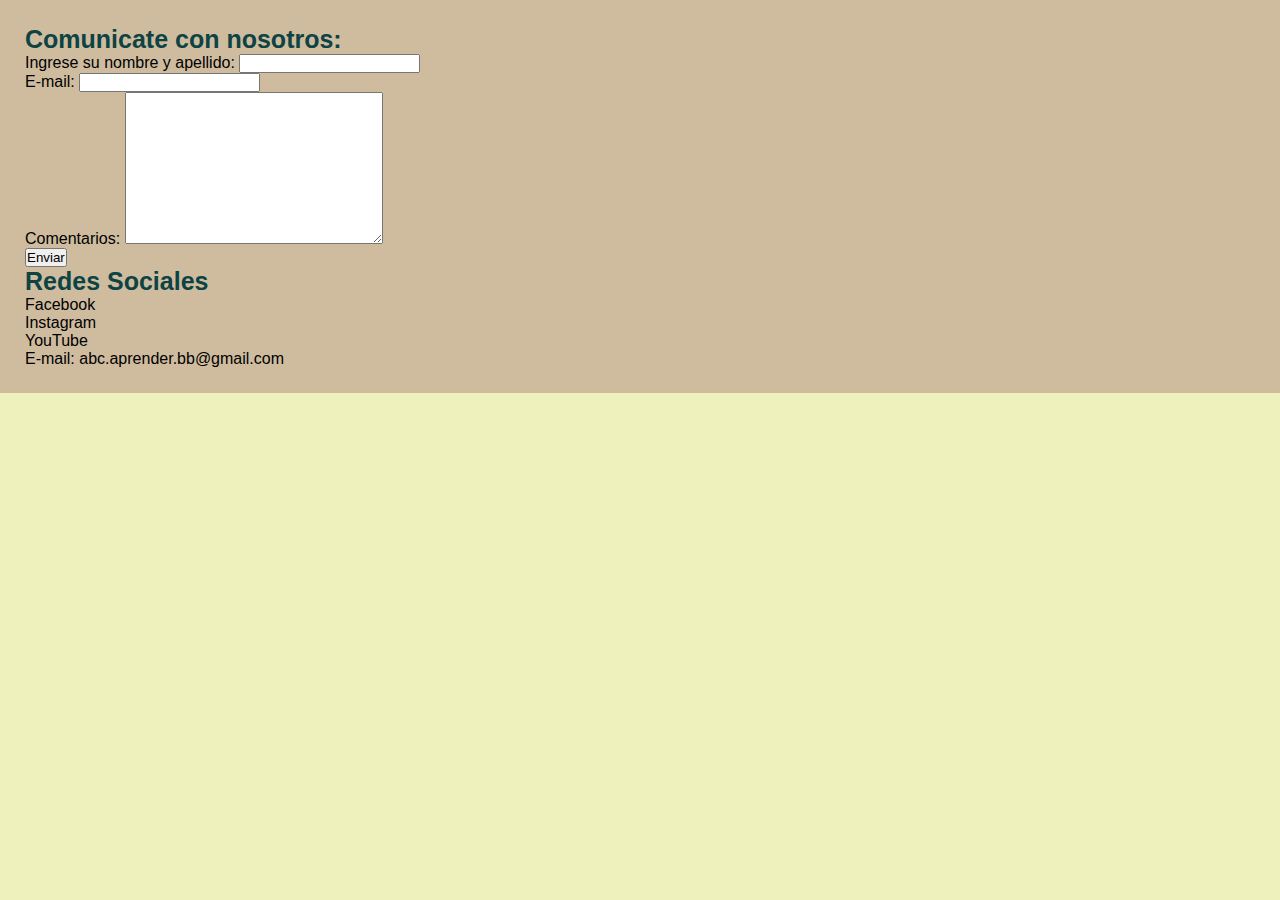
==== pages/contacto.html @ 9b9927b5 "Inicio del proyecto y estilo" ====
<!DOCTYPE html>
<html lang="en">
<head>
    <meta charset="UTF-8">
    <meta http-equiv="X-UA-Compatible" content="IE=edge">
    <meta name="viewport" content="width=device-width, initial-scale=1.0">
    <link rel="stylesheet" href="../css/style.css">
    <title>contacto y redes sociales</title>
</head>
<body>
    <footer id="footer-index">
        <h2>Comunicate con nosotros:</h2>
            <form action="">

                <div>
                    <label for="nombre-usuario">Ingrese su nombre y apellido:</label>
                    <input type="text" id="nombre-usuario">
                </div>

                <div>
                    <label for="email-usuario">E-mail:</label>
                    <input type="email" id="email-usuario">
                </div>

                <div>
                    <label for="mensaje-usuario">Comentarios:</label>
                    <textarea name="" id="mensaje-usuario" cols="30" rows="10"></textarea>
                </div>

                <div>
                    <input type="submit" value="Enviar">
                </div>

        <h2>Redes Sociales</h2>
        <ul>
            <li><a href="https://www.facebook.com/ABC.Aprender.BB/?ref=page_internal " target="_blank">Facebook</a></li>
            <li><a href="https://www.instagram.com/abc.aprender.bb/" target="_blank">Instagram</a></li>
            <li><a href="https://www.youtube.com/channel/UCB7CX9ykxJaeTlSwDlLMAWg" target="_blank">YouTube</a></li>
            <li>E-mail: abc.aprender.bb@gmail.com</li>
        </ul>
        </form>
    </footer>

</body>
</html>
---- css/style.css ----
*{
    margin: 0;
    padding: 0;
    box-sizing: border-box;

}
a {
    text-decoration: none;
    color: black;    
}

/* Fuente-Color css */
body {font-family:'Manrope', sans-serif;
background-color: rgb(238, 241, 188);}
    h1 {color: rgb(95, 16, 95); font-weight: 900; font-style: oblique;
text-align:center; font-size: 50px;
}

/* ---HEADER----*/

/* header texto portada */
.alinear_flex {
    display: flex;
    justify-content: center;
}

/* header secciones arriba */
header section {display:flex;
justify-content: space-evenly;}

header {
    background-color:rgb(207, 188, 159) ;
}

    h2 {color: rgb(13, 67, 67);}

/* caja de nav */
.caja1 {

    width: 700px;
    height: 350px;
    background-color: rgb(207, 188, 159);
    border: ridge 4px salmon ;
    padding: 4px 2px 4px 2px;
    margin: 20px 30px 20px 30px ;
    margin-left: auto;
    margin-right: auto;
    text-align: justify;
}







/* ---MAIN Y ASIDE--- */

.index-novedades {
    display: grid;
    grid-template-columns: auto auto;
    grid-template-rows: auto auto  ;
    grid-template-areas: 
    "novedades logo"
    "novedades instituciones";
    gap: 5px;
}
    .novedades {
        grid-area: novedades;
    }

    .logo {
        display: flex;
        grid-area: logo;
        justify-content: center;
    }
    .instituciones {
    
        grid-area: instituciones;
    }



/* novedades_video YT */
.alinear_video {
    display: flex;
    justify-content: center;
}
    nav ul {list-style:none;
text-align: center;
}
    main h2 {text-align: center; 
        font-size: xx-large;
    }


    section a {text-decoration: none; font-size: 20px;}
 /* LOGO */
.alinear_logo {
    display: flex;
    justify-content: right;
}

    aside a {text-decoration: none;}

    /*---GALERIA CURSOS  */
.galeria ul {
    list-style-type: none;
}
.galeria {
    padding: 15px 0px;

}
.galeria h2 {
    text-align: center;
    padding: 10px;
}
.grilla-galeria {
    display: flex;
    flex-direction: column;
    align-items: center;
    gap: 20px;
}
.grilla-galeria img {
    width: 95%;
}
@media (min-width:768px) {
    .grilla-galeria {
        display: grid;
        justify-content: center;
        grid-template-columns: 500px;
    }
}

    .color-negro {color:black}
    .color-verde {color: rgb(8, 49, 8);}

    /* ---FOOTER--- */
    footer a {text-decoration: none;}
    footer ul {list-style:none;
        font-size: 16px;
    }
    footer label {font-size: 16px;}
    footer h2 {font-size: 25px;}
    footer{
        background-color:rgb(207, 188, 159) ;
        padding: 25px;
}
footer section {
    display: flex;
    justify-content: space-between;
}
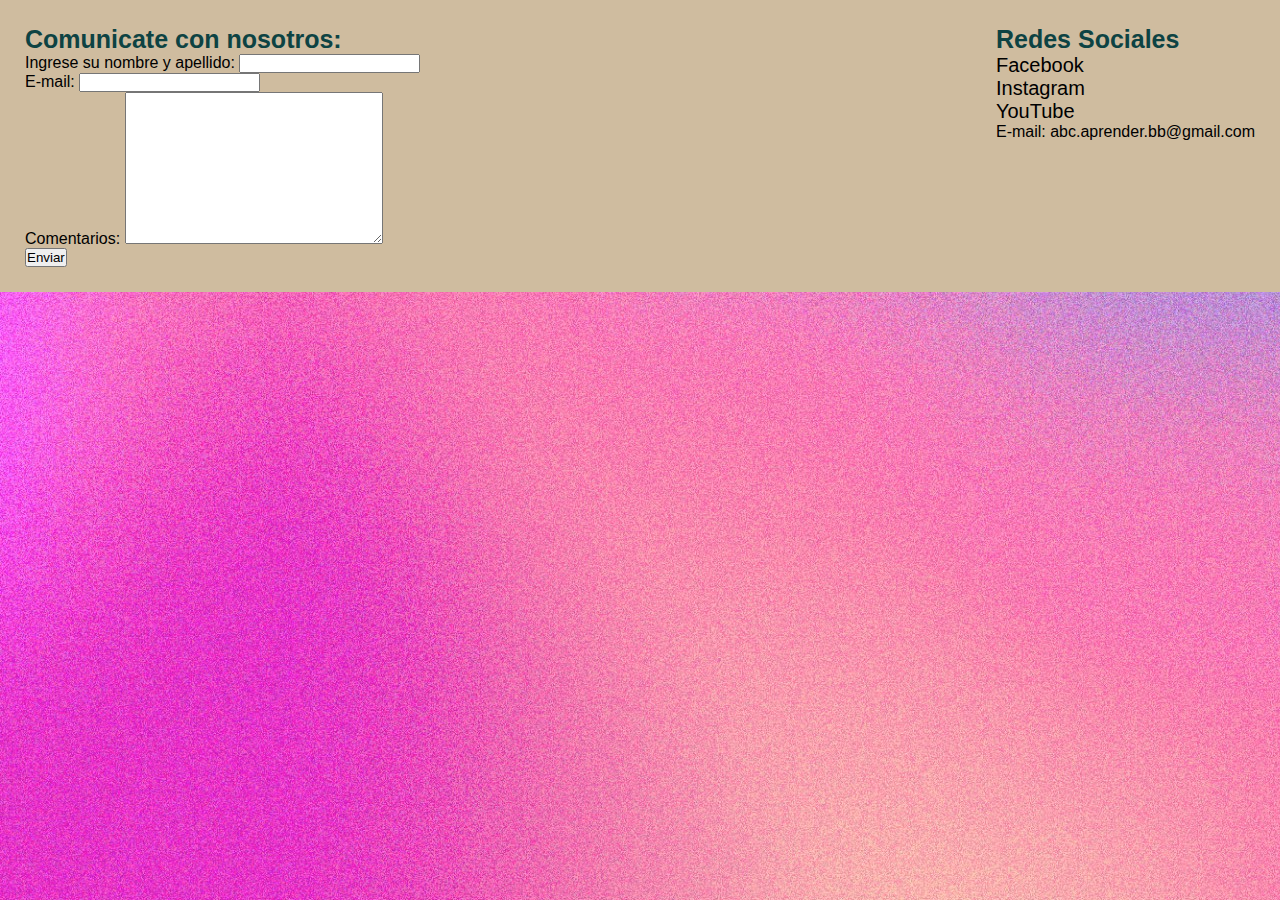
==== commit 9a27ae9f: "moficacion carpeta github" ====
--- a/pages/contacto.html
+++ b/pages/contacto.html
@@ -9,36 +9,40 @@
 </head>
 <body>
     <footer id="footer-index">
-        <h2>Comunicate con nosotros:</h2>
+        <section class="ft-main">
+        <div class="ft-main-item">
+        <h2 class="ft-title"> Comunicate con nosotros:</h2>
             <form action="">
-
                 <div>
                     <label for="nombre-usuario">Ingrese su nombre y apellido:</label>
                     <input type="text" id="nombre-usuario">
                 </div>
-
                 <div>
                     <label for="email-usuario">E-mail:</label>
                     <input type="email" id="email-usuario">
                 </div>
-
                 <div>
                     <label for="mensaje-usuario">Comentarios:</label>
                     <textarea name="" id="mensaje-usuario" cols="30" rows="10"></textarea>
                 </div>
-
                 <div>
                     <input type="submit" value="Enviar">
-                </div>
+                </div>  
+            </div>
 
-        <h2>Redes Sociales</h2>
-        <ul>
-            <li><a href="https://www.facebook.com/ABC.Aprender.BB/?ref=page_internal " target="_blank">Facebook</a></li>
-            <li><a href="https://www.instagram.com/abc.aprender.bb/" target="_blank">Instagram</a></li>
-            <li><a href="https://www.youtube.com/channel/UCB7CX9ykxJaeTlSwDlLMAWg" target="_blank">YouTube</a></li>
-            <li>E-mail: abc.aprender.bb@gmail.com</li>
-        </ul>
+            <div class="ft-main-item">
+            <h2 class="ft-title">Redes Sociales</h2>
+
+                <ul>
+                <li><a href="https://www.facebook.com/ABC.Aprender.BB/?ref=page_internal " target="_blank">Facebook</a></li>
+                <li><a href="https://www.instagram.com/abc.aprender.bb/" target="_blank">Instagram</a></li>
+                <li><a href="https://www.youtube.com/channel/UCB7CX9ykxJaeTlSwDlLMAWg" target="_blank">YouTube</a></li>
+                <li>E-mail: abc.aprender.bb@gmail.com</li>
+            </ul>
         </form>
+            </div>
+        </section>
+
     </footer>
 
 </body>
--- a/css/style.css
+++ b/css/style.css
@@ -3,6 +3,9 @@
     padding: 0;
     box-sizing: border-box;
 
+}
+body {
+    background-image: url(../imagenes/portada-fondo.jpg);
 }
 a {
     text-decoration: none;
@@ -11,7 +14,7 @@
 
 /* Fuente-Color css */
 body {font-family:'Manrope', sans-serif;
-background-color: rgb(238, 241, 188);}
+}
     h1 {color: rgb(95, 16, 95); font-weight: 900; font-style: oblique;
 text-align:center; font-size: 50px;
 }
@@ -34,8 +37,13 @@
 
     h2 {color: rgb(13, 67, 67);}
 
+.button:hover {
+    border: 1px solid black;
+    background-color: rgb(105, 90, 118);
+}
+
 /* caja de nav */
-.caja1 {
+nav{
 
     width: 700px;
     height: 350px;
@@ -55,6 +63,7 @@
 
 
 /* ---MAIN Y ASIDE--- */
+
 
 .index-novedades {
     display: grid;
@@ -89,7 +98,7 @@
     nav ul {list-style:none;
 text-align: center;
 }
-    main h2 {text-align: center; 
+    main h2 {text-align: right; 
         font-size: xx-large;
     }
 
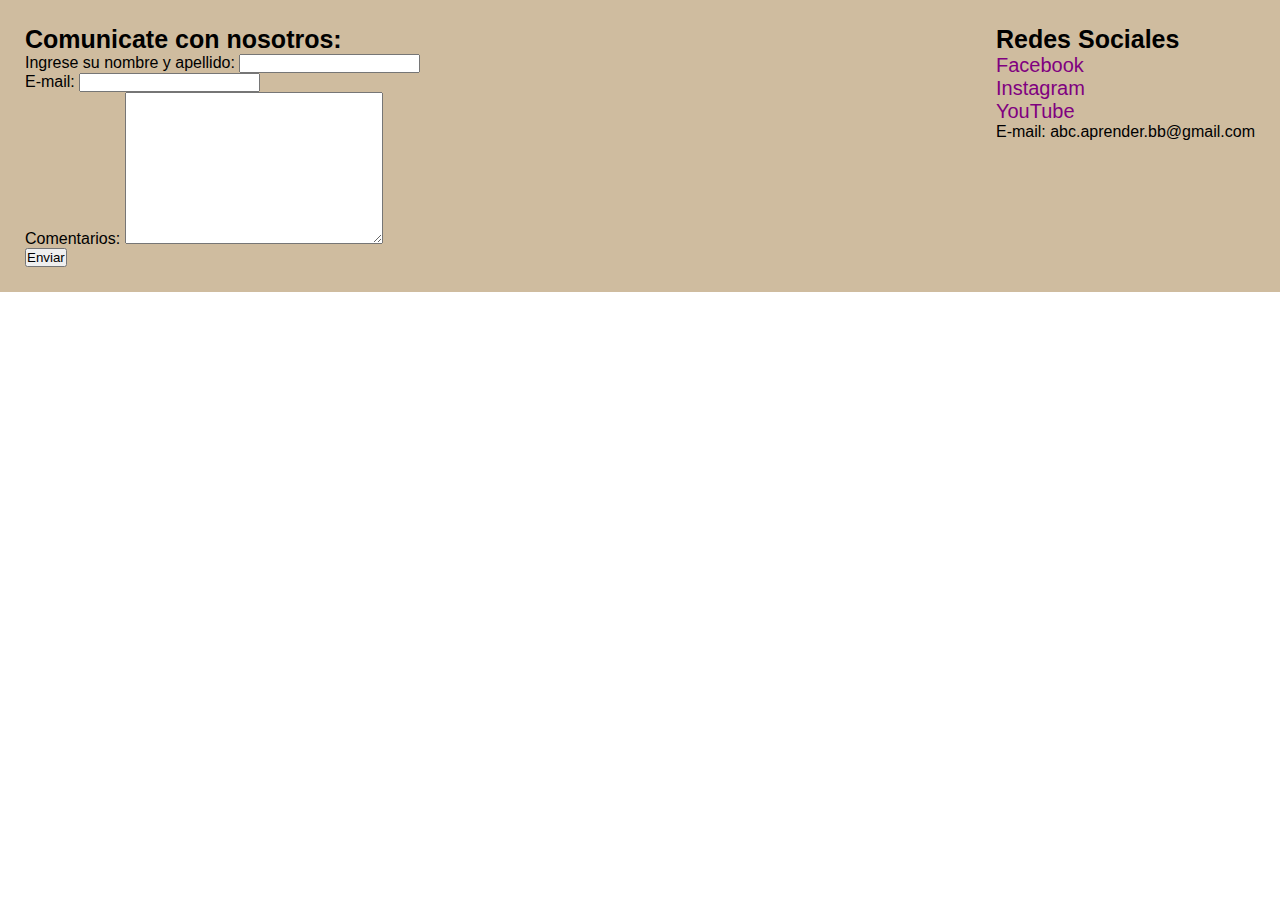
==== commit efb72442: "modificacion de todas las paginas" ====
--- a/pages/contacto.html
+++ b/pages/contacto.html
@@ -8,6 +8,7 @@
     <title>contacto y redes sociales</title>
 </head>
 <body>
+<div class="container">
     <footer id="footer-index">
         <section class="ft-main">
         <div class="ft-main-item">
@@ -44,6 +45,7 @@
         </section>
 
     </footer>
-
+</div>
+</div>
 </body>
 </html>--- a/css/style.css
+++ b/css/style.css
@@ -4,28 +4,45 @@
     box-sizing: border-box;
 
 }
-body {
-    background-image: url(../imagenes/portada-fondo.jpg);
-}
+
+/* INDEX */
+
+
+
+
 a {
     text-decoration: none;
-    color: black;    
+    color: purple;    
 }
 
+
 /* Fuente-Color css */
-body {font-family:'Manrope', sans-serif;
+body {font-family:'Franklin Gothic Medium', 'Arial Narrow', Arial, sans-serif;
 }
     h1 {color: rgb(95, 16, 95); font-weight: 900; font-style: oblique;
 text-align:center; font-size: 50px;
 }
+.button :hover {
+    color: red
+}
 
-/* ---HEADER----*/
+/* ---header----*/
 
-/* header texto portada */
-.alinear_flex {
-    display: flex;
-    justify-content: center;
+header h2 {
+display: flex;
+
 }
+/* imagen portada */
+.portada-ABC {
+    height: 70vh;
+    background-image: url(../imagenes/ABC-PORTADA.jpg);
+    background-position: center;
+    background-size: cover;
+}
+
+
+
+
 
 /* header secciones arriba */
 header section {display:flex;
@@ -35,30 +52,28 @@
     background-color:rgb(207, 188, 159) ;
 }
 
-    h2 {color: rgb(13, 67, 67);}
+    h2 {color:black;}
 
-.button:hover {
-    border: 1px solid black;
-    background-color: rgb(105, 90, 118);
-}
+
 
 /* caja de nav */
 nav{
 
     width: 700px;
     height: 350px;
-    background-color: rgb(207, 188, 159);
+    background-image: url(../imagenes/portada-fondo.jpg);
     border: ridge 4px salmon ;
     padding: 4px 2px 4px 2px;
     margin: 20px 30px 20px 30px ;
     margin-left: auto;
     margin-right: auto;
-    text-align: justify;
+    text-align: center;
+    font-size: 25px;
+    font-style:oblique;
+    border-radius: 10px;
+    ;
+
 }
-
-
-
-
 
 
 
@@ -76,6 +91,9 @@
 }
     .novedades {
         grid-area: novedades;
+        text-align: center;
+        color: goldenrod;
+
     }
 
     .logo {
@@ -87,6 +105,13 @@
     
         grid-area: instituciones;
     }
+    .cuadernillos-ingreso{
+        text-align:center;
+        text-decoration: none;
+        font-size: 50px;
+
+    }
+    ul { list-style-type: none;}
 
 
 
@@ -118,6 +143,7 @@
 }
 .galeria {
     padding: 15px 0px;
+    background-color: rgb(151, 112, 54);
 
 }
 .galeria h2 {
@@ -129,6 +155,7 @@
     flex-direction: column;
     align-items: center;
     gap: 20px;
+    size: adjust 1em;;
 }
 .grilla-galeria img {
     width: 95%;
@@ -142,7 +169,7 @@
 }
 
     .color-negro {color:black}
-    .color-verde {color: rgb(8, 49, 8);}
+
 
     /* ---FOOTER--- */
     footer a {text-decoration: none;}
